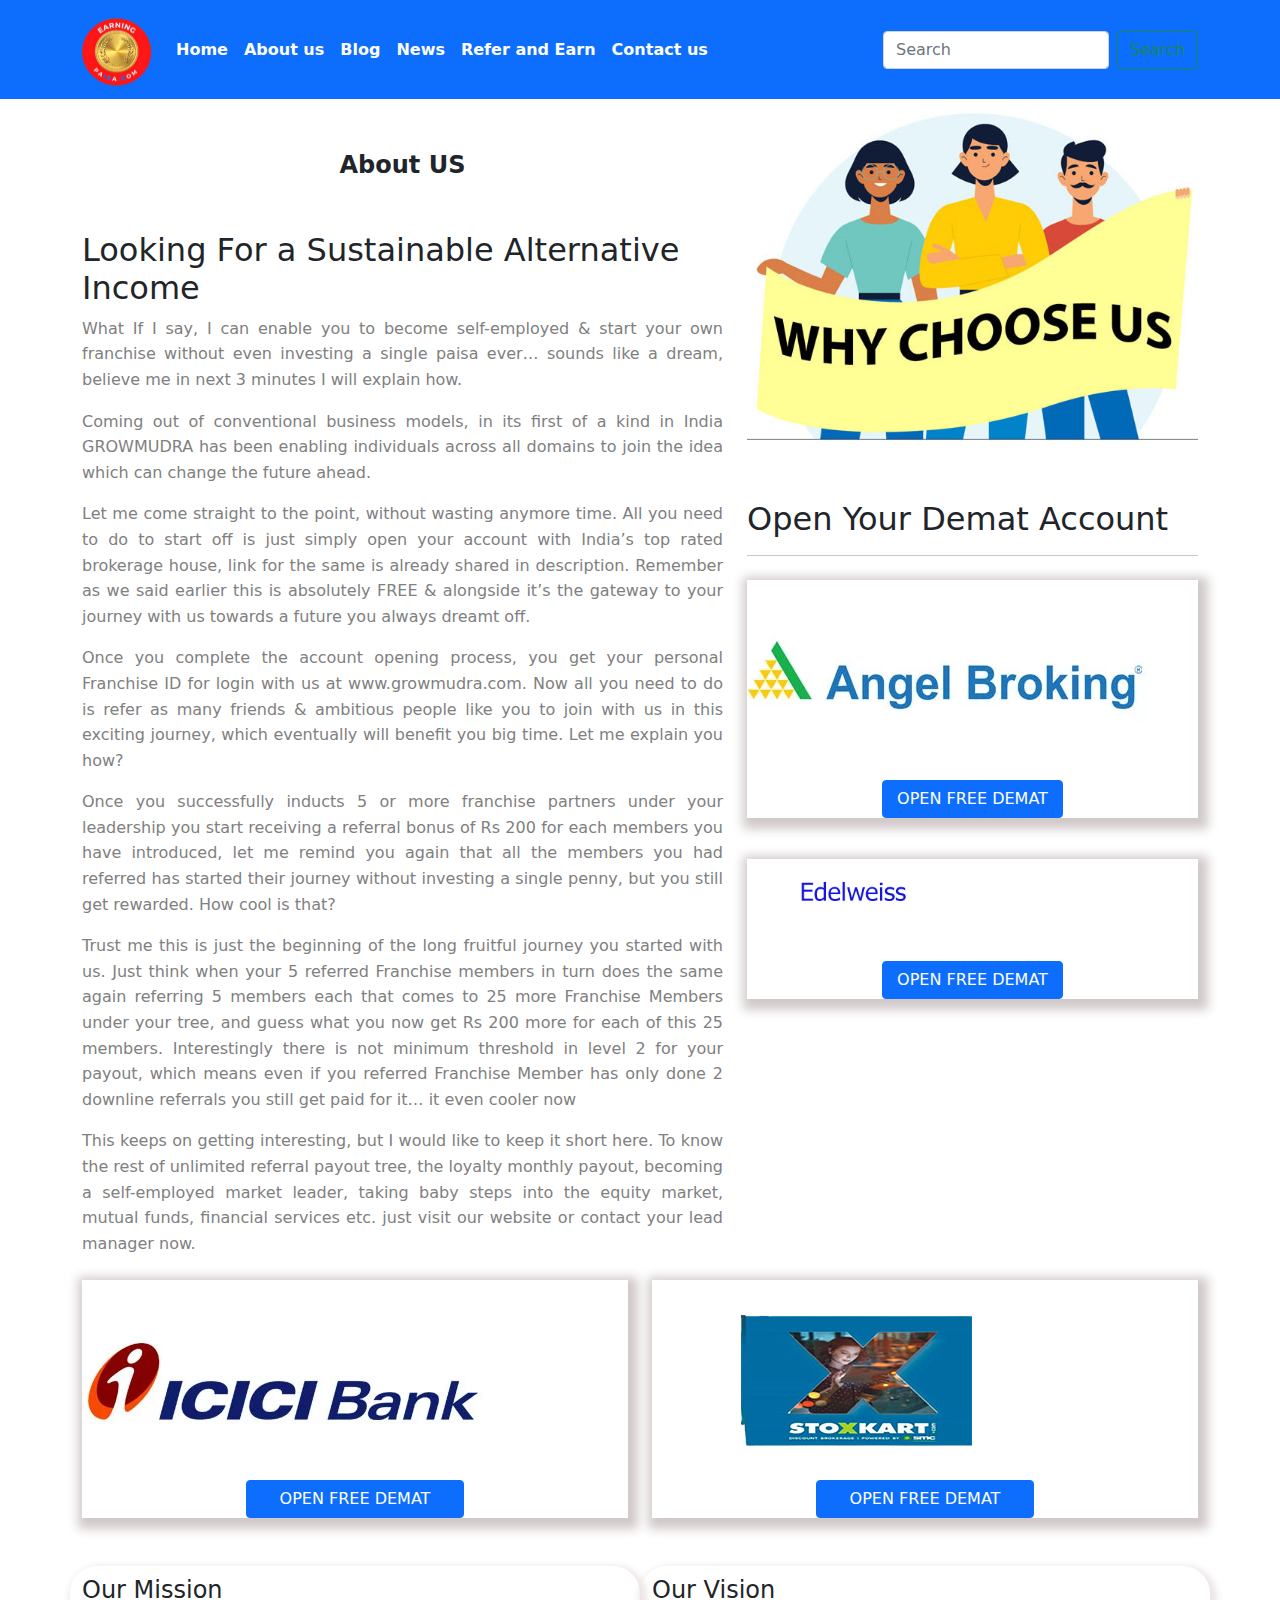
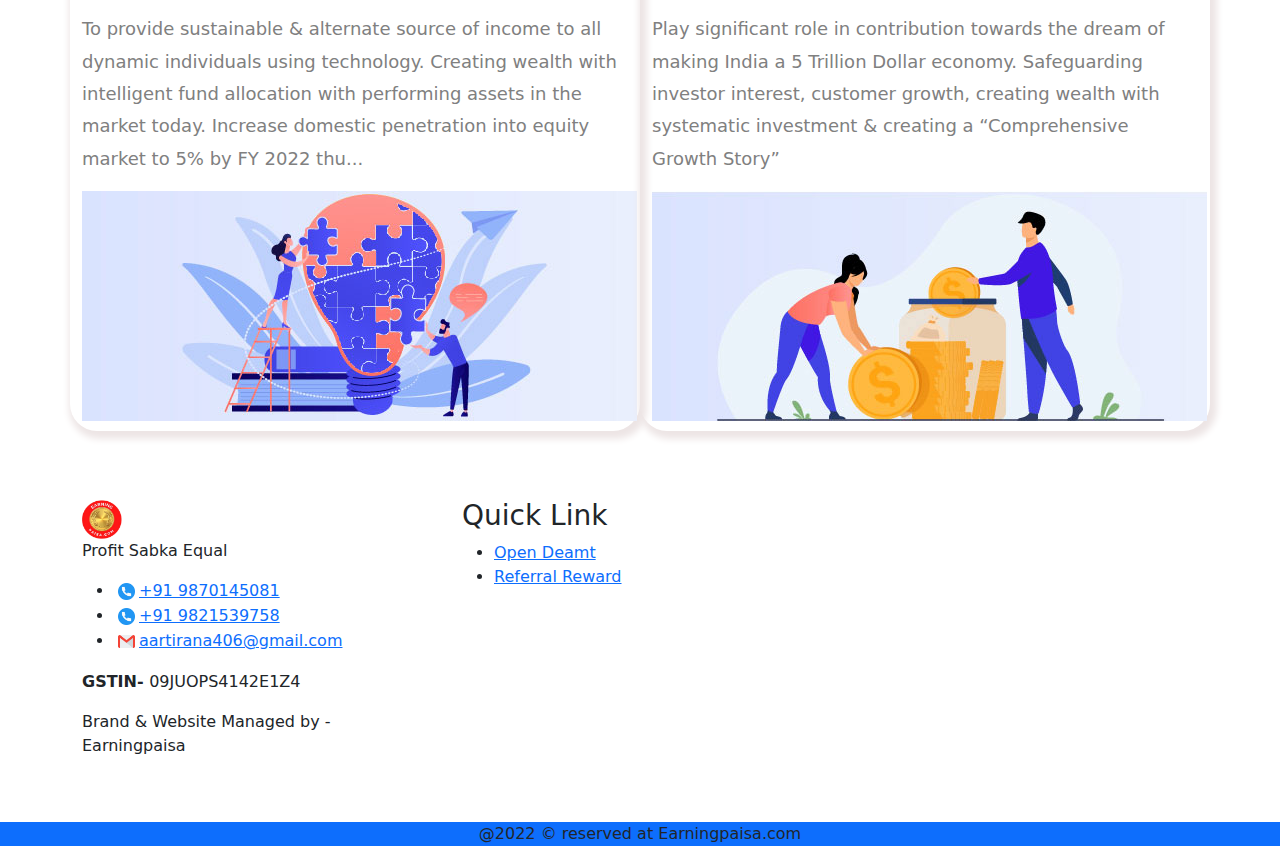
==== about.html @ bb85c227 "Add files via upload" ====
<!DOCTYPE html>
<html lang="en">
<head>
    <meta charset="UTF-8">
    <meta http-equiv="X-UA-Compatible" content="IE=edge">
    <meta name="viewport" content="width=device-width, initial-scale=1.0">
    <title>About us</title>
    <link rel="stylesheet" href="about.css">
    <link rel="stylesheet" href="/Bootstrap/bootstrap-5.1.3-dist/bootstrap-5.1.3-dist/css/bootstrap.min.css">
    <script src="/Bootstrap/bootstrap-5.1.3-dist/bootstrap-5.1.3-dist/js/bootstrap.min.js"></script>

</head>
<body>
    
    <nav class="navbar navbar-expand-lg navbar-light bg-primary bg-opacity-100" id=navbar_top>
        <div class="container">
            <a class="navbar-brand" href="/">
                <img src="/img/bglogo (11).png" width="80" height="70" alt="" class="d-inline-block align-text-top logoimg">
                
              </a>
          <button class="navbar-toggler" type="button" data-bs-toggle="collapse" data-bs-target="#navbarSupportedContent" aria-controls="navbarSupportedContent" aria-expanded="false" aria-label="Toggle navigation">
            <span class="navbar-toggler-icon"></span>
          </button>
          <div class="collapse navbar-collapse" id="navbarSupportedContent">
            <ul class="navbar-nav me-auto mb-2 mb-lg-0 text-center">
              <li class="nav-item">
                <a class="nav-link active" aria-current="page" href="#">Home</a>
              </li>
              <li class="nav-item">
                <a class="nav-link" href="#aboutus">About us</a>
              </li>
              <li class="nav-item">
                <a class="nav-link" href="#blog">Blog</a>
              </li>
              <!-- <li class="nav-item">
                <a class="nav-link" href="#refer">Refer and Earn</a>
              </li> -->

              <li class="nav-item">
                <a class="nav-link" href="#news">News</a>
              </li>
              <li class="nav-item">
                <a class="nav-link" href="#refer">Refer and Earn</a>
              </li>
             
              <li class="nav-item">
                <a class="nav-link" href="#contactus">Contact us</a>
              </li>
              <!-- <li class="nav-item dropdown">
                <a class="nav-link dropdown-toggle" href="#" id="navbarDropdown" role="button" data-bs-toggle="dropdown" aria-expanded="false">
                  Our Services
                </a>
                <ul class="dropdown-menu" aria-labelledby="navbarDropdown">
                  <li><a class="dropdown-item" href="#">Account Opening</a></li>
                  <li><a class="dropdown-item" href="#">Earn money online</a></li>
                  <li><hr class="dropdown-divider"></li>
                  <li><a class="dropdown-item" href="#">Trading</a></li>
                </ul>
              </li> -->
              
            </ul>
            <form class="d-flex">
              <input class="form-control me-2" type="search" placeholder="Search" aria-label="Search">
              <button class="btn btn-outline-success" type="submit">Search</button>
            </form>
          </div>
        </div>
      </nav>
    
    <div class="container abutcont">
        <div class="row">
            <div class="col-md-7 col-lg-7 col-sm-12 col-xs12">
                <p class="text-center fs-4 fw-bold my-5">About US</p>
                <h2>Looking For a Sustainable Alternative Income</h2>

                <p class="aboutpara">What If I say, I can enable you to become self-employed & start your own franchise without even investing a single paisa ever… sounds like a dream, believe me in next 3 minutes I will explain how.</p>
                <p class="aboutpara">Coming out of conventional business models, in its first of a kind in India GROWMUDRA has been enabling individuals across all domains to join the idea which can change the future ahead.

                </p>
                <p class="aboutpara">Let me come straight to the point, without wasting anymore time. All you need to do to start off is just simply open your account with India’s top rated brokerage house, link for the same is already shared in description. Remember as we said earlier this is absolutely FREE & alongside it’s the gateway to your journey with us towards a future you always dreamt off.</p>
                <p class="aboutpara">Once you complete the account opening process, you get your personal Franchise ID for login with us at www.growmudra.com. Now all you need to do is refer as many friends & ambitious people like you to join with us in this exciting journey, which eventually will benefit you big time. Let me explain you how?</p>
                <p class="aboutpara">Once you successfully inducts 5 or more franchise partners under your leadership you start receiving a referral bonus of Rs 200 for each members you have introduced, let me remind you again that all the members you had referred has started their journey without investing a single penny, but you still get rewarded. How cool is that?</p>
                <p class="aboutpara">Trust me this is just the beginning of the long fruitful journey you started with us. Just think when your 5 referred Franchise members in turn does the same again referring 5 members each that comes to 25 more Franchise Members under your tree, and guess what you now get Rs 200 more for each of this 25 members. Interestingly there is not minimum threshold in level 2 for your payout, which means even if you referred Franchise Member has only done 2 downline referrals you still get paid for it… it even cooler now</p>
                <p class="aboutpara">This keeps on getting interesting, but I would like to keep it short here. To know the rest of unlimited referral payout tree, the loyalty monthly payout, becoming a self-employed market leader, taking baby steps into the equity market, mutual funds, financial services etc. just visit our website or contact your lead manager now.</p>
            </div>
            <div class="col-md-5 col-lg-5 col-sm-12 col-xs12">
                <div class="choose-wrapper">
                <img src="/img/pages-img/h5-year.jpg" class="whychoose">
                </div>

                <h2>Open Your Demat Account</h2><hr>
                <div class="row">
                    <div class="col-md-12 col-lg-12 col-sm-12 col-xs-12">
                        <div class="angel">
                            <img src="/img/partner/p1.webp" class="angelpriya">
                        <a href="https://itrade.angelone.in/?SourceType=B2B" class="btn btn-primary btnangel">OPEN FREE DEMAT</a>
                    </div>
                </div>


                <div class="col-md-12 col-lg-12 col-sm-12 col-xs-12">
                    <div class="angel">
                        <img src="/img/partner/edel.jpg" class="angelpriya2">
                    <a href="https://www.edelweiss.in/open-new-account-online/?&utm_source=DSA&utm_campaign=45211837&&utm_Content=Arti%20%20Rana" class="btn btn-primary btnangel">OPEN FREE DEMAT</a>
                </div>
            </div>

                </div>
                
            </div>
            <div class="col-md-6 col-lg-6 col-sm-12 col-xs-12 icici">
                <div class="angel">
                    <img src="/img/partner/p5.webp" class="angelpriya">
                <a href="https://secure.icicidirect.com/accountopening?rfrlcode=8507355391&utm_medium=referral&utm_source=copy" class="btn btn-primary btnangel">OPEN FREE DEMAT</a>
            </div>
            </div>

            <div class="col-md-6 col-lg-6 col-sm-12 col-xs-12 stoxkart">
                <div class="angel">
                    <img src="/img/partner/stoxkart.jpg" class="angelpriya stoxkart">
                <a href="https://ekyc.stoxkart.com:10124/Home/Index?refcode=BDSTX1826" class="btn btn-primary btnangel">OPEN FREE DEMAT</a>
            </div>
            </div>

        </div>
    </div>

    <section class="vsion">
        <div class="container con12">
            <div class="row">
                <div class="col-md-6 col-lg-6 col-sm-12 col-xs-12 missioncon">
                    <h4 class="">Our Mission</h4>
                    <p class="text-justify1">To provide sustainable & alternate source of income to all dynamic individuals using technology. Creating wealth with intelligent fund allocation with performing assets in the market today.

                        Increase domestic penetration into equity market to 5% by FY 2022 thu...</p>
                        <img src="/img/partner/company-image-2.jpg" class="img-responsive">

                </div>


                <div class="col-md-6 col-lg-6 col-sm-12 col-xs-12 missioncon">
                    <h4 class="">Our Vision</h4>
                    <p class="text-justify1">Play significant role in contribution towards the dream of making India a 5 Trillion Dollar economy.

                        Safeguarding investor interest, customer growth, creating wealth with systematic investment & creating a “Comprehensive Growth Story”</p>
                        <img src="/img/partner/company-image-3.jpg" class="img-responsive">

                </div>
            </div>
        </div>
    </section>


    <section class="p-5" id="contactus">
        <div class="container">
            <div class="row">
                <div class="col-md-4 col-sm-12 col-lg-4 col-xs-12">
                    <div class="inner-img">
                        <img src="/img/bglogo (11).png" class="img-responsive brand-logo" width="40" height="40">
                    </div>
                    <p>Profit Sabka Equal</p>
                    
    
                    <ul class="contactme">
                        <li><a href="tel:+91 9870145081 "><img src="img/icon/phone.png"  width="25" height="25" class="p-1">+91 9870145081 </a></li>
                        <li><a href="tel:+91 9821539758 "><img src="img/icon/phone.png"  width="25" height="25" class="p-1">+91 9821539758 </a></li>
    
                        <li><a href="mailto:aartirana406@gmail.com"><img src="img/icon/email.png"  width="25" height="25" class="p-1">aartirana406@gmail.com</a></li>
                    </ul>
                    <p><strong>GSTIN- </strong>09JUOPS4142E1Z4</p>
    <p>Brand & Website Managed by - Earningpaisa</p>
    
                </div>
                <div class="col-md-4 col-sm-12 col-lg-4 col-xs-12">
                    <h3>Quick Link</h3>
    
                    <ul>
                        <li><a href="#opendemat">Open Deamt</a></li>
                        <li><a href="#refer">Referral Reward</a></li>
                    </ul>
    
                </div>
    
            </div>
        </div>
    </section>
    <section class="footy">
        <p class="text-center  bg-primary">@2022 &#169 reserved at Earningpaisa.com</p>
    </section>
    <script>
        document.addEventListener("DOMContentLoaded", function(){
    window.addEventListener('scroll', function() {
        if (window.scrollY > 200) {
          document.getElementById('navbar_top').classList.add('fixed-top');
          // add padding top to show content behind navbar
          navbar_height = document.querySelector('.navbar').offsetHeight;
          document.body.style.paddingTop = navbar_height + 'px';
        } else {
          document.getElementById('navbar_top').classList.remove('fixed-top');
           // remove padding top from body
          document.body.style.paddingTop = '0';
        } 
    });
  });
    </script>
</body>
</html>
---- about.css ----
.navbar-light .navbar-nav .nav-link {
    color: rgba(0,0,0,.55);
    color: white !important;
    font-weight: 700;
}
.logoimg {
    width: 70px;
    height: 70px;
}
img.whychoose {
    width: 100%;
    height: auto;
}
* {
    margin: 0;
    padding: 0;
    box-sizing: border-box;
}
.angel {
    box-shadow: 3px 4px 10px 7px #d1c9c9;
    margin: 8px 0;
}
a.btn.btn-primary.btnangel {
    display: block;
    width: 40%;
    margin: auto;
}
img.angelpriya2 {
    width: 139px;
    height: 100%;
    display: block;
    margin: auto;
    margin: 33px;
}
.abutcont {
    margin-bottom: 30px;
}
.aboutpara {
    text-align: justify;
    color: grey;
    line-height: 1.6;
}
.icici {
    margin: 10px 0;
}
.missioncon {
    box-shadow: 3px 4px 7px 4px #ede5e5;
    border-radius: 27px;
    padding: 10px;
    margin-bottom: 20px;
}
p.text-justify1 {
    line-height: 1.8;
    font-size: 18px;
    color: grey;
}

html,body {
    overflow-x: hidden;
}

@media (max-width:768px) {
    .logoimg {
        width: 50px;
        height: 50px;
    }
    
}
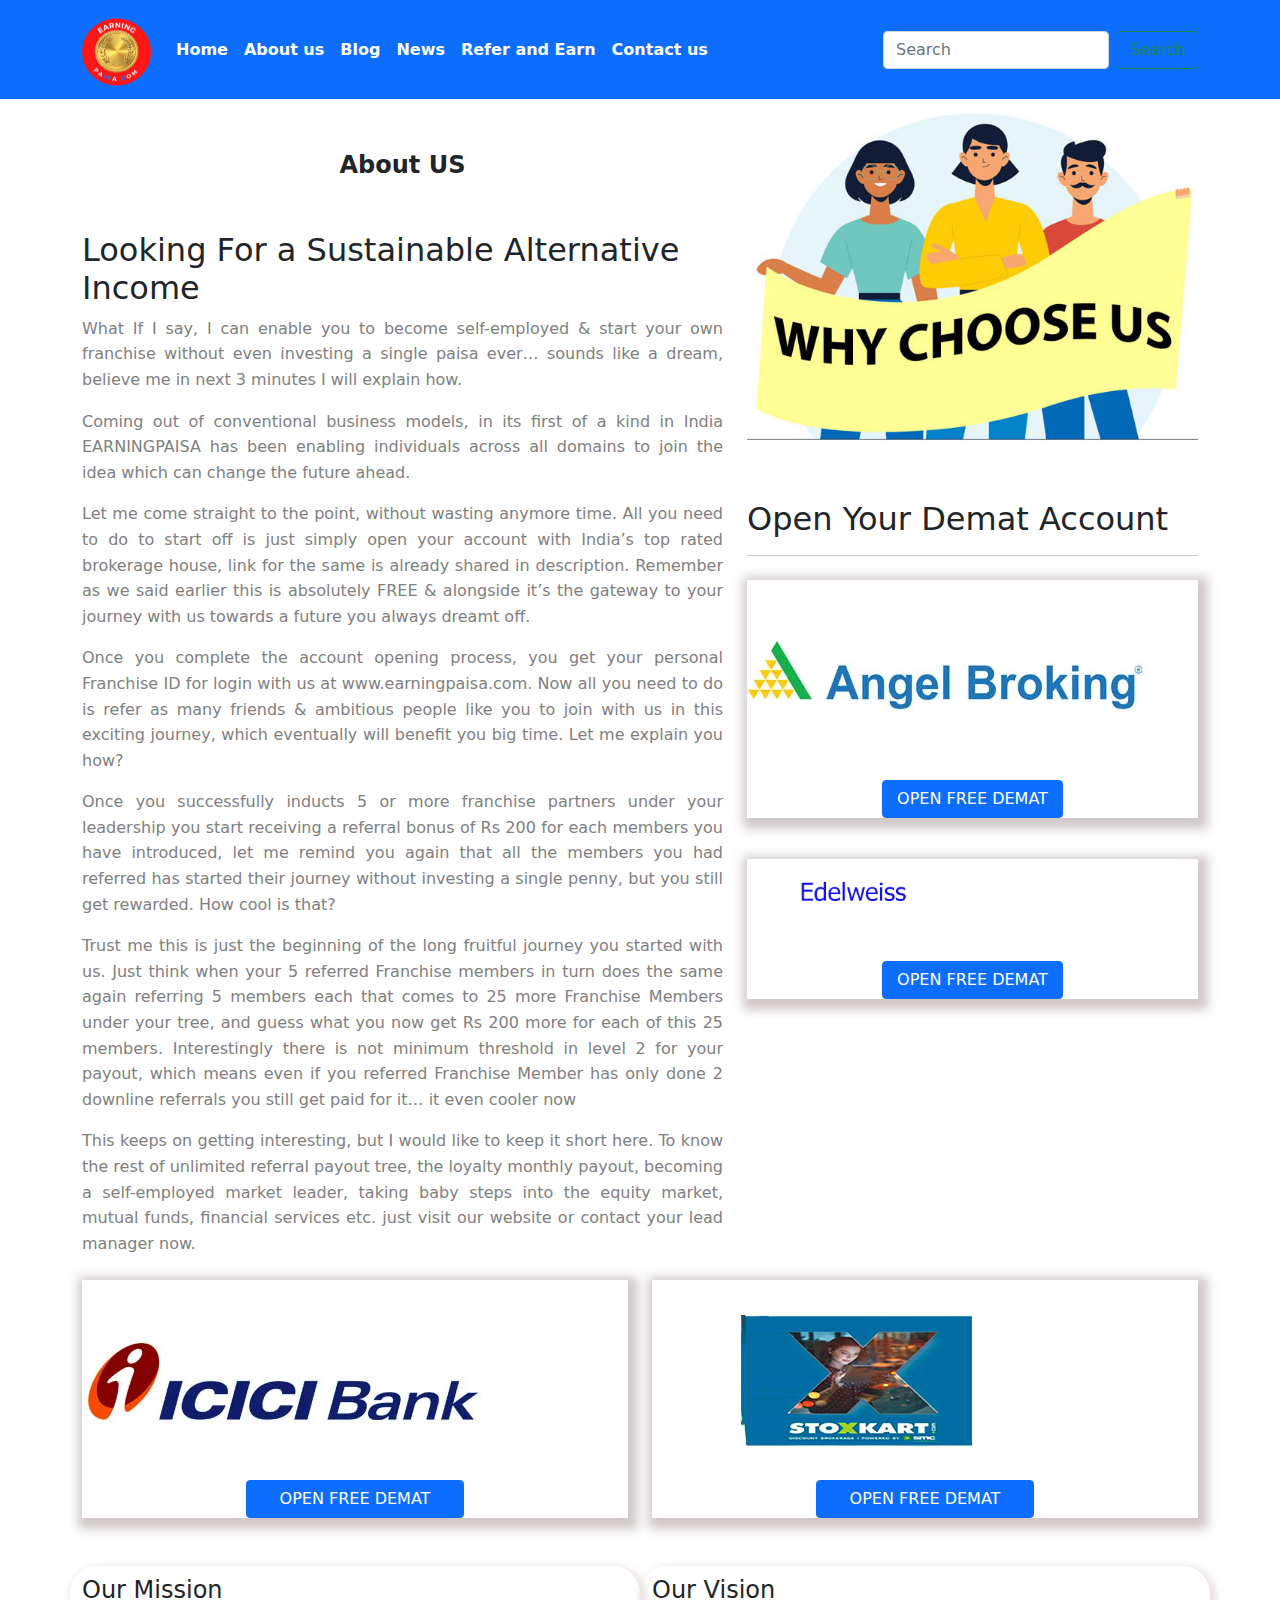
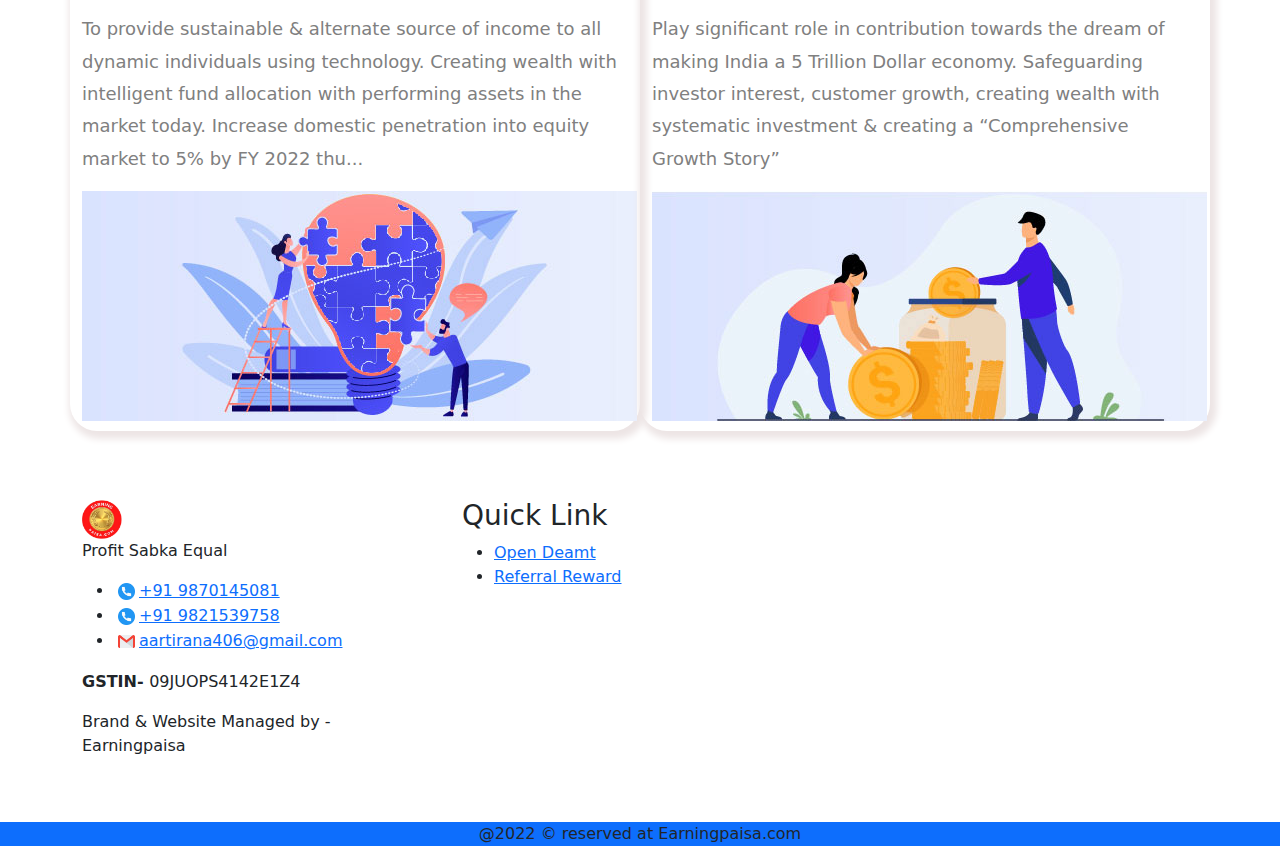
==== commit c02b033c: "Update about.html" ====
--- a/about.html
+++ b/about.html
@@ -74,11 +74,11 @@
                 <h2>Looking For a Sustainable Alternative Income</h2>
 
                 <p class="aboutpara">What If I say, I can enable you to become self-employed & start your own franchise without even investing a single paisa ever… sounds like a dream, believe me in next 3 minutes I will explain how.</p>
-                <p class="aboutpara">Coming out of conventional business models, in its first of a kind in India GROWMUDRA has been enabling individuals across all domains to join the idea which can change the future ahead.
+                <p class="aboutpara">Coming out of conventional business models, in its first of a kind in India EARNINGPAISA has been enabling individuals across all domains to join the idea which can change the future ahead.
 
                 </p>
                 <p class="aboutpara">Let me come straight to the point, without wasting anymore time. All you need to do to start off is just simply open your account with India’s top rated brokerage house, link for the same is already shared in description. Remember as we said earlier this is absolutely FREE & alongside it’s the gateway to your journey with us towards a future you always dreamt off.</p>
-                <p class="aboutpara">Once you complete the account opening process, you get your personal Franchise ID for login with us at www.growmudra.com. Now all you need to do is refer as many friends & ambitious people like you to join with us in this exciting journey, which eventually will benefit you big time. Let me explain you how?</p>
+                <p class="aboutpara">Once you complete the account opening process, you get your personal Franchise ID for login with us at www.earningpaisa.com. Now all you need to do is refer as many friends & ambitious people like you to join with us in this exciting journey, which eventually will benefit you big time. Let me explain you how?</p>
                 <p class="aboutpara">Once you successfully inducts 5 or more franchise partners under your leadership you start receiving a referral bonus of Rs 200 for each members you have introduced, let me remind you again that all the members you had referred has started their journey without investing a single penny, but you still get rewarded. How cool is that?</p>
                 <p class="aboutpara">Trust me this is just the beginning of the long fruitful journey you started with us. Just think when your 5 referred Franchise members in turn does the same again referring 5 members each that comes to 25 more Franchise Members under your tree, and guess what you now get Rs 200 more for each of this 25 members. Interestingly there is not minimum threshold in level 2 for your payout, which means even if you referred Franchise Member has only done 2 downline referrals you still get paid for it… it even cooler now</p>
                 <p class="aboutpara">This keeps on getting interesting, but I would like to keep it short here. To know the rest of unlimited referral payout tree, the loyalty monthly payout, becoming a self-employed market leader, taking baby steps into the equity market, mutual funds, financial services etc. just visit our website or contact your lead manager now.</p>
@@ -204,4 +204,4 @@
   });
     </script>
 </body>
-</html>+</html>
